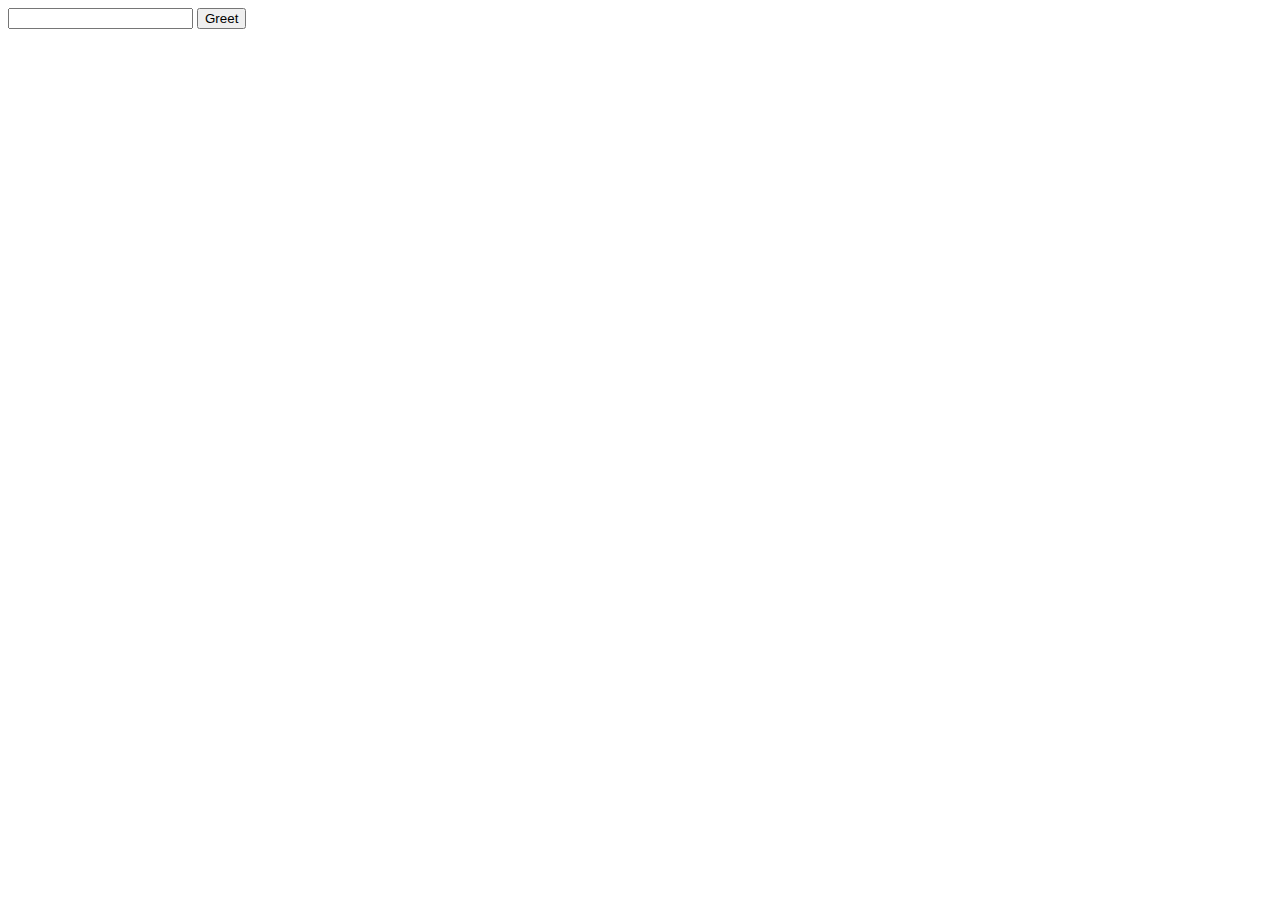
==== exercises/HelloSite/index.html @ 492f6368 "step 1" ====
<!DOCTYPE html>
<html lang="en">
<head>
    <meta charset="UTF-8">
    <meta name="viewport" content="width=device-width, initial-scale=1.0">
    <title>Greeter</title>
</head>
<body>
    <input type="text">
    <button onclick="greet();">Greet</button>
    <p id="messageParagraph"></p>
    <script>
        function greet() {
            const messageParagraph = document.getElementById("messageParagraph");
            console.log(messageParagraph);
            messageParagraph.innerText = "Hello";
        }

        
        

    </script>
</body>
</html>
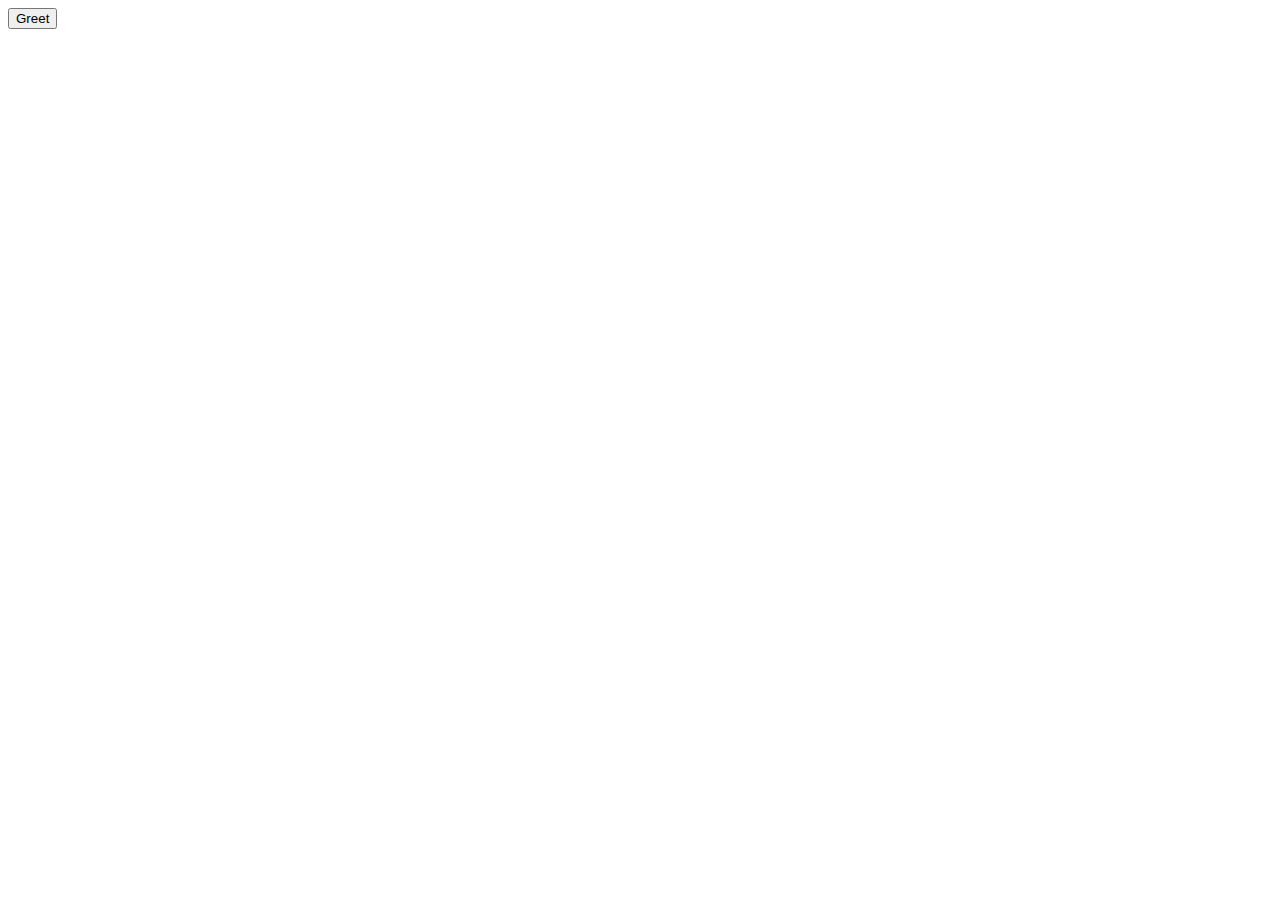
==== commit 86548ca6: "working" ====
--- a/exercises/HelloSite/index.html
+++ b/exercises/HelloSite/index.html
@@ -6,13 +6,12 @@
     <title>Greeter</title>
 </head>
 <body>
-    <input type="text">
+    <!-- <input type="text"> -->
     <button onclick="greet();">Greet</button>
     <p id="messageParagraph"></p>
     <script>
         function greet() {
-            const messageParagraph = document.getElementById("messageParagraph");
-            console.log(messageParagraph);
+            var messageParagraph = document.getElementById("messageParagraph");
             messageParagraph.innerText = "Hello";
         }
 
